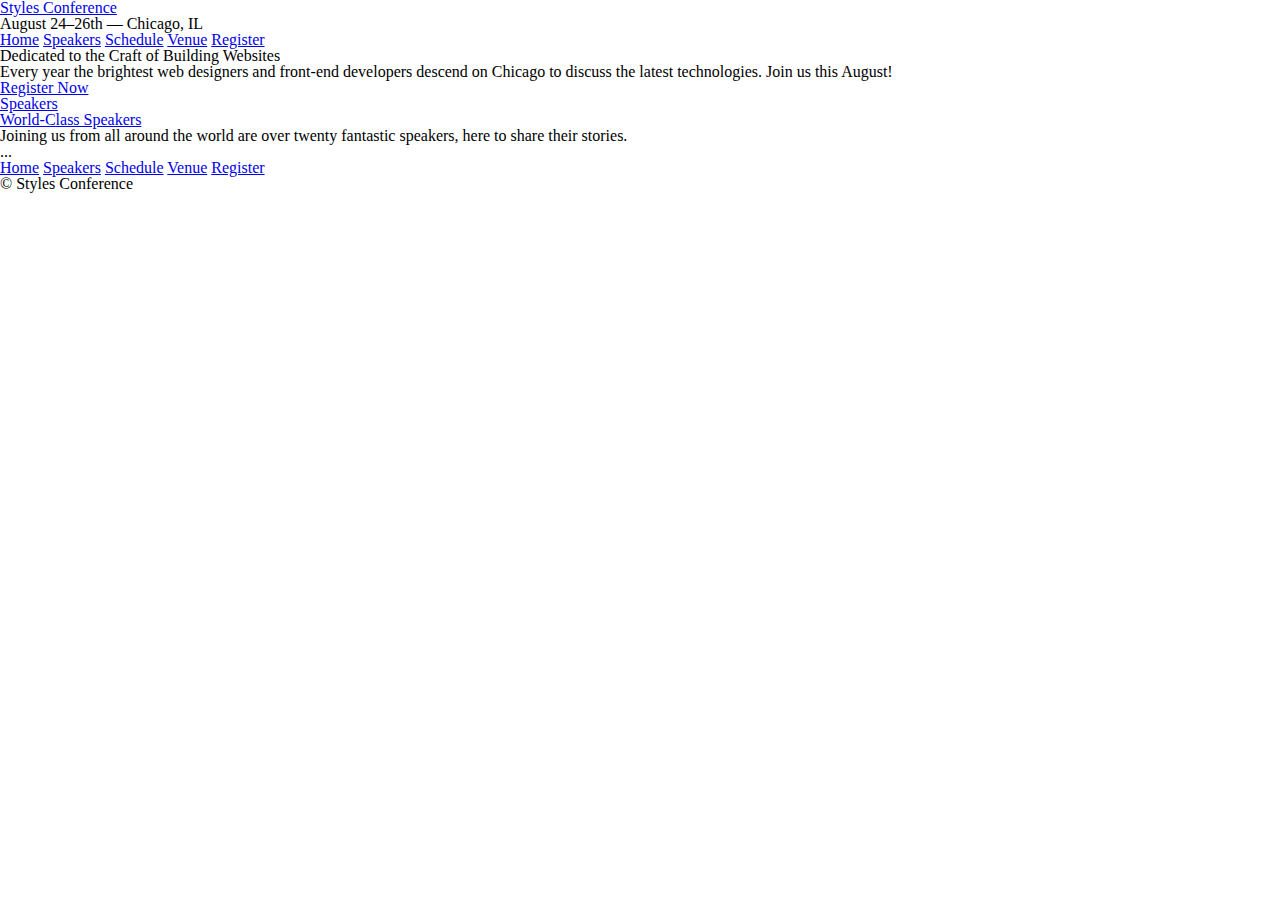
==== register.html @ b086e3cc "lundi 28/09/20" ====
<!DOCTYPE html>
<html lang="en">
<head>
    <meta charset="UTF-8">
    <meta name="viewport" content="width=device-width, initial-scale=1.0">
    <title>Styles Conference</title>
    <link rel="stylesheet" href="assets/stylesheets/main.css">
</head>
<body>
    <header>
        <h1><a href="index.html">Styles Conference</a></h1>
        <h3>August 24&ndash;26th &mdash; Chicago, IL</h3>
        <nav>
            <a href="index.html">Home</a>
            <a href="speakers.html">Speakers</a>
            <a href="schedule.html">Schedule</a>
            <a href="venue.html">Venue</a>
            <a href="register.html">Register</a>
          </nav>        
    </header>
      
    <h2>Dedicated to the Craft of Building Websites</h2>
    <p>Every year the brightest web designers and front-end developers descend on Chicago to discuss the latest technologies. Join us this August!</p>
    <a href="register.html">Register Now</a>
    <section>

        <section>
            <a href="speakers.html">
                <h5>Speakers</h5>
                <h3>World-Class Speakers</h3>
            </a>
          <p>Joining us from all around the world are over twenty fantastic speakers, here to share their stories.</p>
        </section>
      
        ...
      
    </section>
    <footer>
        <nav>
            <a href="index.html">Home</a>
            <a href="speakers.html">Speakers</a>
            <a href="schedule.html">Schedule</a>
            <a href="venue.html">Venue</a>
            <a href="register.html">Register</a>
        </nav>
        <small>&copy; Styles Conference</small>
    </footer>
      
    
</body>
</html>
---- assets/stylesheets/main.css ----
html, body, div, span, applet, object, iframe,
h1, h2, h3, h4, h5, h6, p, blockquote, pre,
a, abbr, acronym, address, big, cite, code,
del, dfn, em, img, ins, kbd, q, s, samp,
small, strike, strong, sub, sup, tt, var,
b, u, i, center,
dl, dt, dd, ol, ul, li,
fieldset, form, label, legend,
table, caption, tbody, tfoot, thead, tr, th, td,
article, aside, canvas, details, embed,
figure, figcaption, footer, header, hgroup,
menu, nav, output, ruby, section, summary,
time, mark, audio, video {
  margin: 0;
  padding: 0;
  border: 0;
  font-size: 100%;
  font: inherit;
  vertical-align: baseline;
}
/* HTML5 display-role reset for older browsers */
article, aside, details, figcaption, figure,
footer, header, hgroup, menu, nav, section {
  display: block;
}
body {
  line-height: 1;
}
ol, ul {
  list-style: none;
}
blockquote, q {
  quotes: none;
}
blockquote:before, blockquote:after,
q:before, q:after {
  content: '';
  content: none;
}
table {
  border-collapse: collapse;
  border-spacing: 0;
}
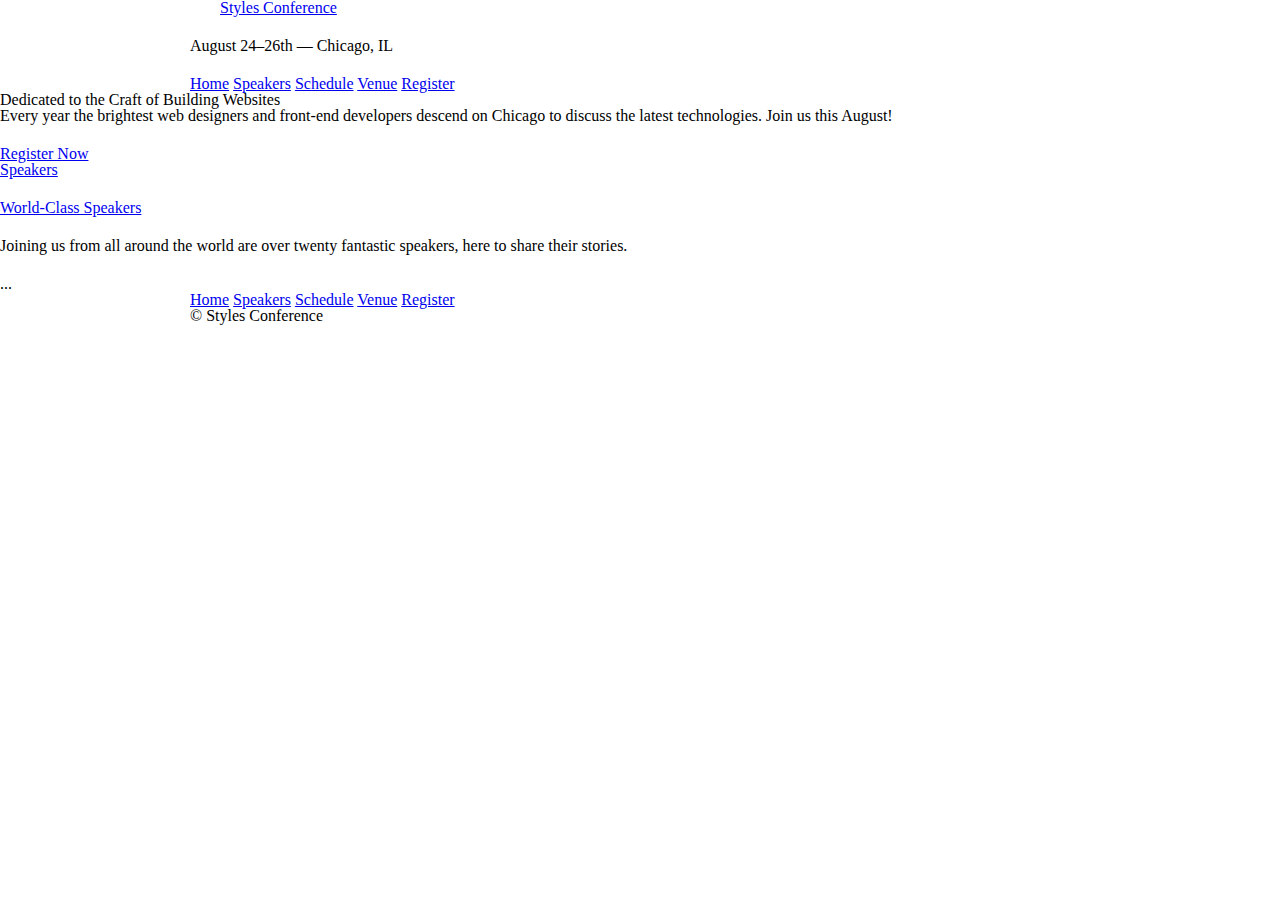
==== commit e1356ea4: "01/10/20" ====
--- a/register.html
+++ b/register.html
@@ -7,8 +7,10 @@
     <link rel="stylesheet" href="assets/stylesheets/main.css">
 </head>
 <body>
-    <header>
-        <h1><a href="index.html">Styles Conference</a></h1>
+    <header class="container">
+        <section class="container">
+            <h1><a href="index.html">Styles Conference</a></h1>
+        </section>
         <h3>August 24&ndash;26th &mdash; Chicago, IL</h3>
         <nav>
             <a href="index.html">Home</a>
@@ -35,7 +37,7 @@
         ...
       
     </section>
-    <footer>
+    <footer class="container">
         <nav>
             <a href="index.html">Home</a>
             <a href="speakers.html">Speakers</a>
--- a/assets/stylesheets/main.css
+++ b/assets/stylesheets/main.css
@@ -18,6 +18,7 @@
   font: inherit;
   vertical-align: baseline;
 }
+
 /* HTML5 display-role reset for older browsers */
 article, aside, details, figcaption, figure,
 footer, header, hgroup, menu, nav, section {
@@ -41,3 +42,62 @@
   border-collapse: collapse;
   border-spacing: 0;
 }
+
+/*
+  ========================================
+  Grid
+  ========================================
+*/
+
+*,
+*:before,
+*:after {
+  -webkit-box-sizing: border-box;
+     -moz-box-sizing: border-box;
+          box-sizing: border-box;
+}
+
+.container {
+  margin: 0 auto;
+  padding-left: 30px;
+  padding-right: 30px;
+  width: 960px;
+}
+
+/*
+  ========================================
+  Typography
+  ========================================
+*/
+
+h1, h3, h4, h5, p {
+  margin-bottom: 22px;
+}
+
+/*
+  ========================================
+  Buttons
+  ========================================
+*/
+
+.btn {
+  border-radius: 5px;
+  display: inline-block;
+  margin: 0;
+}
+
+.btn-alt {
+  border: 1px solid #dfe2e5;
+  padding: 10px 30px;
+}
+
+/*
+  ========================================
+  Home
+  ========================================
+*/
+
+.hero {
+  padding: 22px 80px 66px 80px;
+}
+
